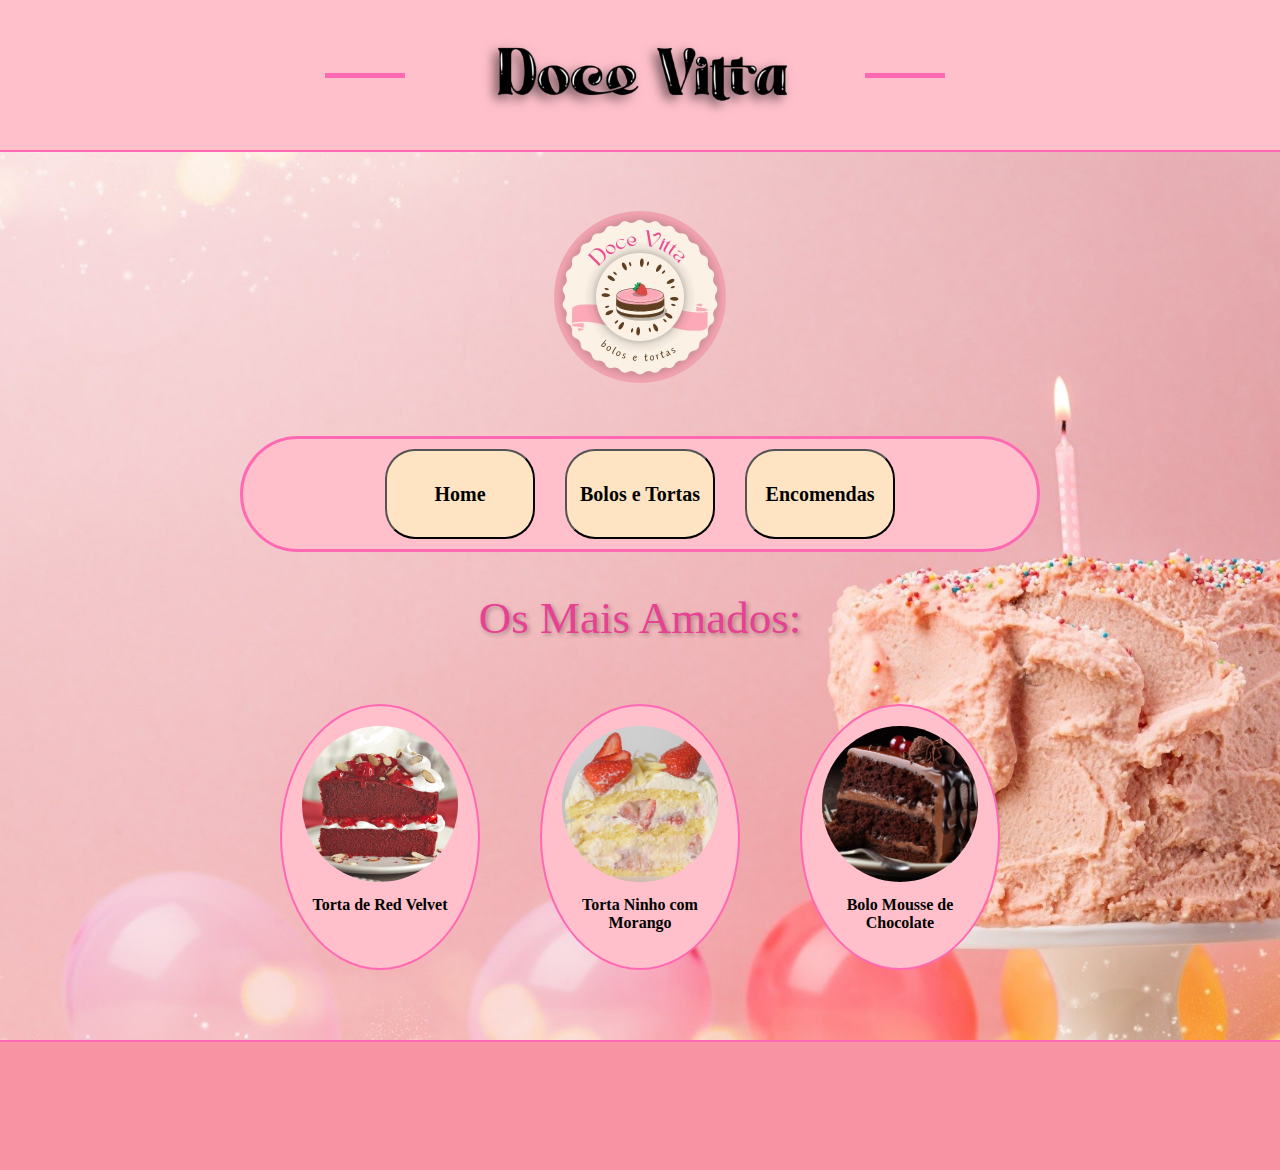
==== PROJETO CONFEITARIA/index.html @ da8bc820 "Add files via upload" ====
<!DOCTYPE html>
<html lang="en">
<head>
    <link rel="stylesheet" href="estilo.css" type="text/css">
    <link rel="icon" href="logo.ico" type="image/x-icon">
    <meta charset="UTF-8">
    <meta name="viewport" content="width=device-width, initial-scale=1.0">
    <title>Confeitaria Doce Vitta</title>
</head>
<body>
    <header id="cabecalho">
        <h1 class="titulo-loja">
            <img src="TITULO.PNG" alt="Doce Vitta">
        </h1>
    </header>
    <div id="principal">
        <div id="logo">
            <img src="logo.png" width="250" height="250" alt="Logo">
        </div>
        <div id="menu">
            <a href="index.html"><button class="botao">Home</button></a>
            <a href="bolos.html"><button class="botao"> Bolos e Tortas</button></a>
            <a href="encomendas.html"><button class="botao">Encomendas</button></a>
        </div>
    </div>
    <div id="meio">
        <div id="titulo-principal">Os Mais Amados:</div>
        <div class="menu-bolos">
            <div class="bolo-item">
                <img src="bolo1_white_bg_fixed.jpg" alt="Torta de Red Velvet">
                <p class="bolo-descricao">Torta de Red Velvet</p>
            </div>
            <div class="bolo-item">
                <img src="bolo2.jpg" alt="Torta Ninho Com Morango">
                <p class="bolo-descricao">Torta Ninho com Morango</p>
            </div>
            <div class="bolo-item">
                <img src="bolo3_white_bg.jpg" alt="Bolo de Chocolate">
                <p class="bolo-descricao">Bolo Mousse de Chocolate</p>
            </div>
        </div>
    </div>
    </div>
    <footer id="rodape">
        <marquee><p>by Isabeli Machado - 2137</p>
        <p>© 2024 Confeitaria Doce Vita  | Redes Sociais: Instagram @confeitariadocevitta | Endereço: Criciúma - Ana Maria </p></marquee>
    </footer>
</body>
</html>
---- PROJETO CONFEITARIA/estilo.css ----
body {
    margin: 0;
    background-image: url("fundo.jpg");
    background-repeat: no-repeat;
    background-size: cover;
    background-position: center top; 
}

#cabecalho {
    margin-right: -120px;
    height: 150px; 
    text-align: center;
    background-color: #FFC0CB;
    border-bottom: 2px solid #FF69B4;
    padding: 0; 
    position: relative;
    display: flex;
    align-items: center;
    justify-content: center;
}

.titulo-loja {
    display: flex;
    margin-right: 130px;
    align-items: center;
    justify-content: center;
    position: relative;
}

.titulo-loja img {
    width: 50%; 
    max-width: 400px; 
    height: auto;
    margin: 0 auto;
}

.titulo-loja:before, .titulo-loja:after {
    content: "";
    display: inline-block;
    width: 80px; 
    height: 5px; 
    background-color: #FF69B4; 
    margin: 0 30px; 
}

#principal {
    width: 100%;
    display: flex;
    flex-direction: column;
    align-items: center;
    justify-content: center;
    margin-top: 20px;
}

#logo img {
    margin-bottom: auto;
    align-items: center;
    width: 250px;
    height: 250px;
}

#menu {
    width: 80%;
    max-width: 800px;
    display: flex;
    justify-content: center;
    align-items: center;
    background-color: #FFC0CB;
    border: 3px solid #FF69B4;
    border-radius: 70px;
    margin-top: 10px;
    padding: 10px;
    box-sizing: border-box;
}

.botao {
    cursor: pointer;
    height: 90px;
    width: 150px;
    background-color: bisque;
    border-radius: 30px;
    font-family: garamond;
    font-size: 20px;
    font-weight: bold;
    margin: 0 15px;
    transition: transform 0.3s, background-color 0.3s;
}

.botao:hover {
    background-color: #f890b8;
    transform: translateY(-5px);
}

#titulo-principal {
    width: 100%;
    text-align: center;
    margin-top: 30px; 
    margin-bottom: 30px; 
    font-family: 'Brush Script MT', cursive;
    font-size: 45px; 
    color: #e74194;
    text-shadow: 2px 2px 4px rgba(0, 0, 0, 0.3);
}

#meio {
    width: 100%;
    display: flex;
    flex-direction: column;
    align-items: center;
    justify-content: center;
    margin-top: 10px; 
}

.menu-bolos {
    display: flex;
    justify-content: center;
    gap: 20px;
    margin-top: 10px; 
}


.bolo-item {
    width: 200px;
    text-align: center;
    background-color: #FFC0CB;
    border: 2px solid #FF69B4;
    border-radius: 50%;
    padding: 20px;
    box-sizing: border-box;
    margin: 20px;
}

.bolo-item img {
    width: 100%;
    border-radius: 60%;
}

.bolo-descricao {
    margin-top: 10px;
    font-family: garamond;
    font-size: 16px;
    font-weight: bold;
    color: #000;
}

#rodape {
    height: -50px;
    width: 1460px;
    margin-left: -30px;
    text-align: center;
    background-color: #f793a3;
    padding: 20px;
    border-top: 2px solid #FF69B4;
    position: relative;
    margin-top: 50px;
    bottom: 0;
}
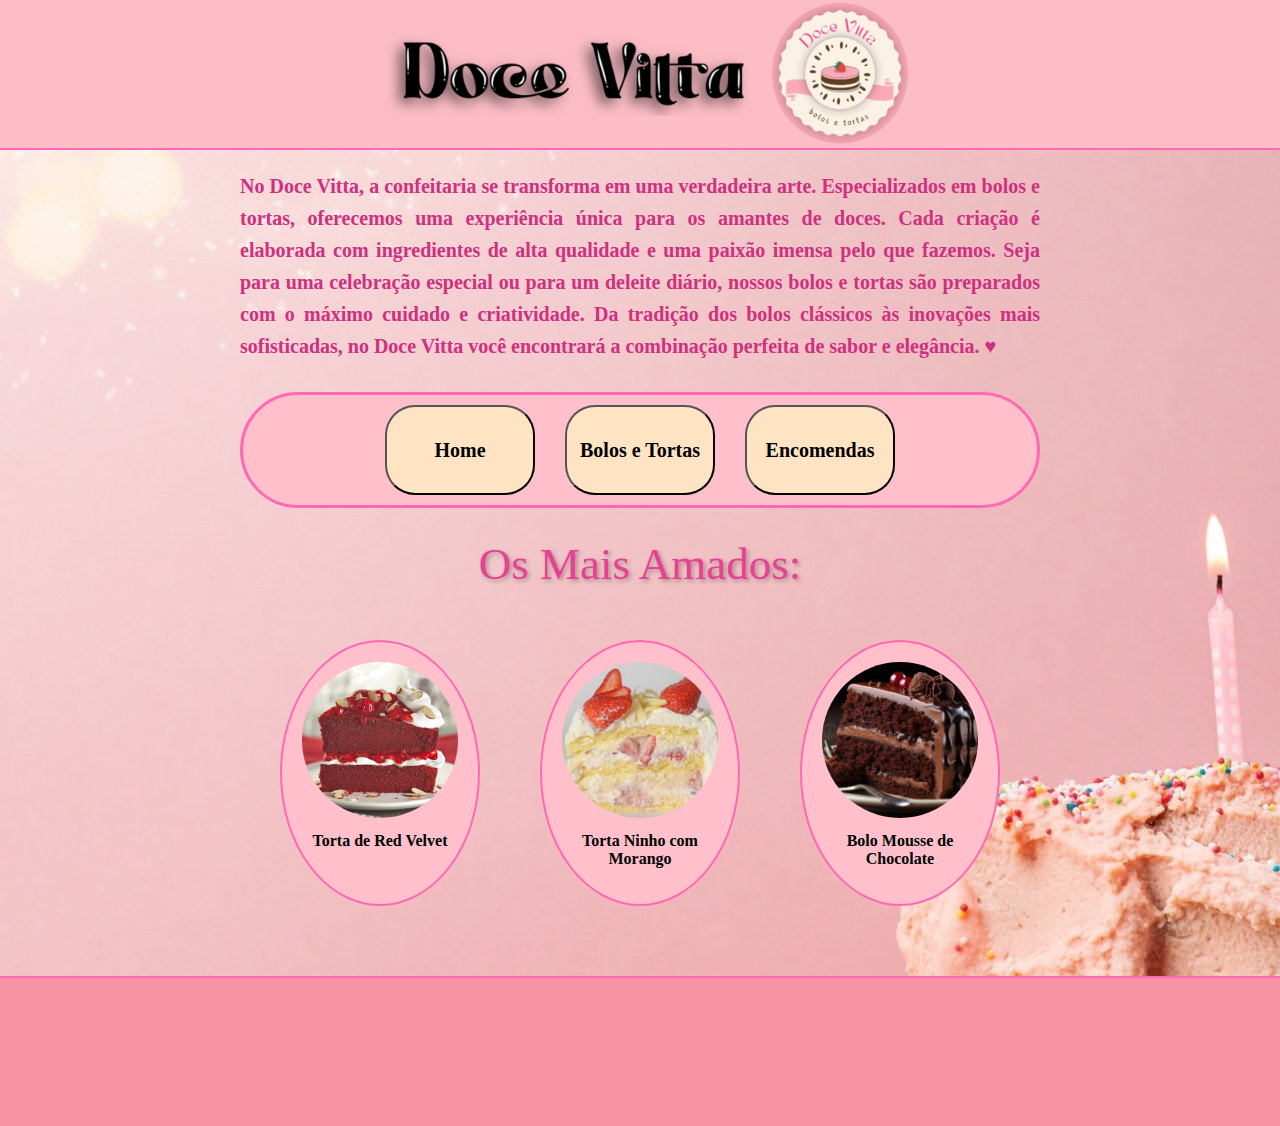
==== commit e9adb425: "Add files via upload" ====
--- a/PROJETO CONFEITARIA/index.html
+++ b/PROJETO CONFEITARIA/index.html
@@ -1,49 +1,57 @@
 <!DOCTYPE html>
 <html lang="en">
+
 <head>
     <link rel="stylesheet" href="estilo.css" type="text/css">
-    <link rel="icon" href="logo.ico" type="image/x-icon">
+    <link rel="icon" href="logo.png" type="image/x-icon">
     <meta charset="UTF-8">
     <meta name="viewport" content="width=device-width, initial-scale=1.0">
     <title>Confeitaria Doce Vitta</title>
 </head>
-<body>
-    <header id="cabecalho">
-        <h1 class="titulo-loja">
-            <img src="TITULO.PNG" alt="Doce Vitta">
-        </h1>
-    </header>
-    <div id="principal">
-        <div id="logo">
-            <img src="logo.png" width="250" height="250" alt="Logo">
-        </div>
+
+<body id="bodybolo">
+    <div id="cabecalho">
+        <img src="TITULO.PNG" width="400">
+        <img src="logo.png" width="150" height="150">
+    </div>
+    <b id="descricaoconf">No Doce Vitta, a confeitaria se transforma em uma verdadeira arte. Especializados em bolos e
+        tortas, oferecemos uma experiência única para os amantes de doces. Cada criação é elaborada com ingredientes de
+        alta qualidade e uma paixão imensa pelo que fazemos.
+        Seja para uma celebração especial ou para um deleite diário, nossos bolos e tortas são preparados com o máximo
+        cuidado e criatividade. Da tradição dos bolos clássicos às inovações mais sofisticadas, no Doce Vitta você
+        encontrará a combinação perfeita de sabor e elegância. ♥</b>
+    <div id="meio">
         <div id="menu">
             <a href="index.html"><button class="botao">Home</button></a>
             <a href="bolos.html"><button class="botao"> Bolos e Tortas</button></a>
             <a href="encomendas.html"><button class="botao">Encomendas</button></a>
         </div>
     </div>
-    <div id="meio">
-        <div id="titulo-principal">Os Mais Amados:</div>
-        <div class="menu-bolos">
-            <div class="bolo-item">
-                <img src="bolo1_white_bg_fixed.jpg" alt="Torta de Red Velvet">
-                <p class="bolo-descricao">Torta de Red Velvet</p>
-            </div>
-            <div class="bolo-item">
-                <img src="bolo2.jpg" alt="Torta Ninho Com Morango">
-                <p class="bolo-descricao">Torta Ninho com Morango</p>
-            </div>
-            <div class="bolo-item">
-                <img src="bolo3_white_bg.jpg" alt="Bolo de Chocolate">
-                <p class="bolo-descricao">Bolo Mousse de Chocolate</p>
-            </div>
+    <div id="titulo-principal">Os Mais Amados:</div>
+    <div class="menu-bolos">
+        <div class="bolo-item">
+            <img src="bolo1_white_bg_fixed.jpg" alt="Torta de Red Velvet">
+            <p class="bolo-descricao">Torta de Red Velvet</p>
+        </div>
+        <div class="bolo-item">
+            <img src="bolo2.jpg" alt="Torta Ninho Com Morango">
+            <p class="bolo-descricao">Torta Ninho com Morango</p>
+        </div>
+        <div class="bolo-item">
+            <img src="bolo3_white_bg.jpg" alt="Bolo de Chocolate">
+            <p class="bolo-descricao">Bolo Mousse de Chocolate</p>
         </div>
     </div>
     </div>
+    </div>
     <footer id="rodape">
-        <marquee><p>by Isabeli Machado - 2137</p>
-        <p>© 2024 Confeitaria Doce Vita  | Redes Sociais: Instagram @confeitariadocevitta | Endereço: Criciúma - Ana Maria </p></marquee>
+        <marquee>
+            <p>By Isabeli Machado - 2137</p>
+            <p>© 2024 Confeitaria Doce Vita | Redes Sociais: Instagram @confeitariadocevitta Facebook: @DoceVitta |
+                Endereço: Criciúma - Ana
+                Maria </p>
+        </marquee>
     </footer>
 </body>
+
 </html>--- a/PROJETO CONFEITARIA/estilo.css
+++ b/PROJETO CONFEITARIA/estilo.css
@@ -1,47 +1,52 @@
-body {
-    margin: 0;
+#bodybolo {
     background-image: url("fundo.jpg");
     background-repeat: no-repeat;
-    background-size: cover;
-    background-position: center top; 
+    background-position: center top;
+}
+
+body {
+    font-family: Arial, sans-serif;
+    background-color: #ffe6f2;
+    margin: 0;
+    padding: 0;
+    width: 100%;
+    overflow-x: hidden;
+}
+
+#cabecalhobolo {
+    width: 100%;
+    height: 150px;
+    text-align: center;
+    background-color: #fcbdc6;
+    border-bottom: 2px solid #FF69B4;
+    padding: 0;
+    display: flex;
+    align-items: center;
+    justify-content: center;
+}
+
+
+.titulo-loja {
+    display: flex;
+    align-items: center;
+    justify-content: center;
+    margin: 0 auto;
+    position: relative;
 }
 
 #cabecalho {
-    margin-right: -120px;
-    height: 150px; 
-    text-align: center;
-    background-color: #FFC0CB;
+    width: 100%;
+    height: 150px;
+    text-align: center;
+    background-color: #fcbdc6;
     border-bottom: 2px solid #FF69B4;
-    padding: 0; 
-    position: relative;
-    display: flex;
-    align-items: center;
-    justify-content: center;
-}
-
-.titulo-loja {
-    display: flex;
-    margin-right: 130px;
-    align-items: center;
-    justify-content: center;
-    position: relative;
-}
-
-.titulo-loja img {
-    width: 50%; 
-    max-width: 400px; 
-    height: auto;
-    margin: 0 auto;
-}
-
-.titulo-loja:before, .titulo-loja:after {
-    content: "";
-    display: inline-block;
-    width: 80px; 
-    height: 5px; 
-    background-color: #FF69B4; 
-    margin: 0 30px; 
-}
+    padding: 0;
+    display: flex;
+    align-items: center;
+    justify-content: center;
+    box-sizing: border-box;
+}
+
 
 #principal {
     width: 100%;
@@ -50,13 +55,6 @@
     align-items: center;
     justify-content: center;
     margin-top: 20px;
-}
-
-#logo img {
-    margin-bottom: auto;
-    align-items: center;
-    width: 250px;
-    height: 250px;
 }
 
 #menu {
@@ -87,17 +85,21 @@
 }
 
 .botao:hover {
+    transform: scale(1.1);
+}
+
+.botao:active {
     background-color: #f890b8;
-    transform: translateY(-5px);
+    transform: scale(0.95);
 }
 
 #titulo-principal {
     width: 100%;
     text-align: center;
-    margin-top: 30px; 
-    margin-bottom: 30px; 
+    margin-top: 30px;
+    margin-bottom: 30px;
     font-family: 'Brush Script MT', cursive;
-    font-size: 45px; 
+    font-size: 45px;
     color: #e74194;
     text-shadow: 2px 2px 4px rgba(0, 0, 0, 0.3);
 }
@@ -108,16 +110,15 @@
     flex-direction: column;
     align-items: center;
     justify-content: center;
-    margin-top: 10px; 
+    margin-top: 10px;
 }
 
 .menu-bolos {
     display: flex;
     justify-content: center;
     gap: 20px;
-    margin-top: 10px; 
-}
-
+    margin-top: 10px;
+}
 
 .bolo-item {
     width: 200px;
@@ -144,14 +145,91 @@
 }
 
 #rodape {
-    height: -50px;
-    width: 1460px;
-    margin-left: -30px;
+    height: -40px;
+    width: 103%;
     text-align: center;
     background-color: #f793a3;
-    padding: 20px;
+    padding: 30px;
+    padding-right: 95px;
     border-top: 2px solid #FF69B4;
     position: relative;
     margin-top: 50px;
     bottom: 0;
 }
+
+.botoes {
+    padding: 12px 24px;
+    border-radius: 5px;
+    font-size: 16px;
+    color: #000000;
+    background-color: #FF69B4;
+    border: 1px solid #000000;
+    cursor: pointer;
+    transition: background-color 0.3s, transform 0.3s;
+}
+
+.botoes:active {
+    transform: scale(0.95);
+    background-color: #FF1493;
+}
+
+.botoes:hover {
+    transform: scale(1.1);
+}
+
+#formulario {
+    text-align: left;
+    float: inline-start;
+    width: 100%;
+    margin-left: 20px;
+}
+
+
+h1 {
+    font-family: 'Brush Script MT', cursive;
+    font-size: 53px;
+    color: #ee4b9d;
+    text-shadow: 2px 2px 4px rgba(0, 0, 0, 0.2);
+    padding: 15px;
+    margin: 30px;
+}
+
+table {
+    width: 100%;
+    margin: 0 auto;
+    border-spacing: 20px;
+}
+
+td {
+    text-align: center;
+    vertical-align: top;
+}
+
+.bolo-nome {
+    font-size: 18px;
+    color: #cc0066;
+    margin-top: 10px;
+}
+
+.descr {
+    font-size: 14px;
+    color: #666;
+    margin-top: 5px;
+    padding: 10px;
+}
+
+.bolostortas {
+    border-radius: 15px;
+    border-style: outset;
+}
+
+#descricaoconf {
+    font-family: 'Playfair Display', serif;
+    font-size: 20px;
+    line-height: 1.6;
+    color: #cf3080;
+    text-align: justify;
+    margin: 20px auto;
+    max-width: 800px;
+    display: block;
+}